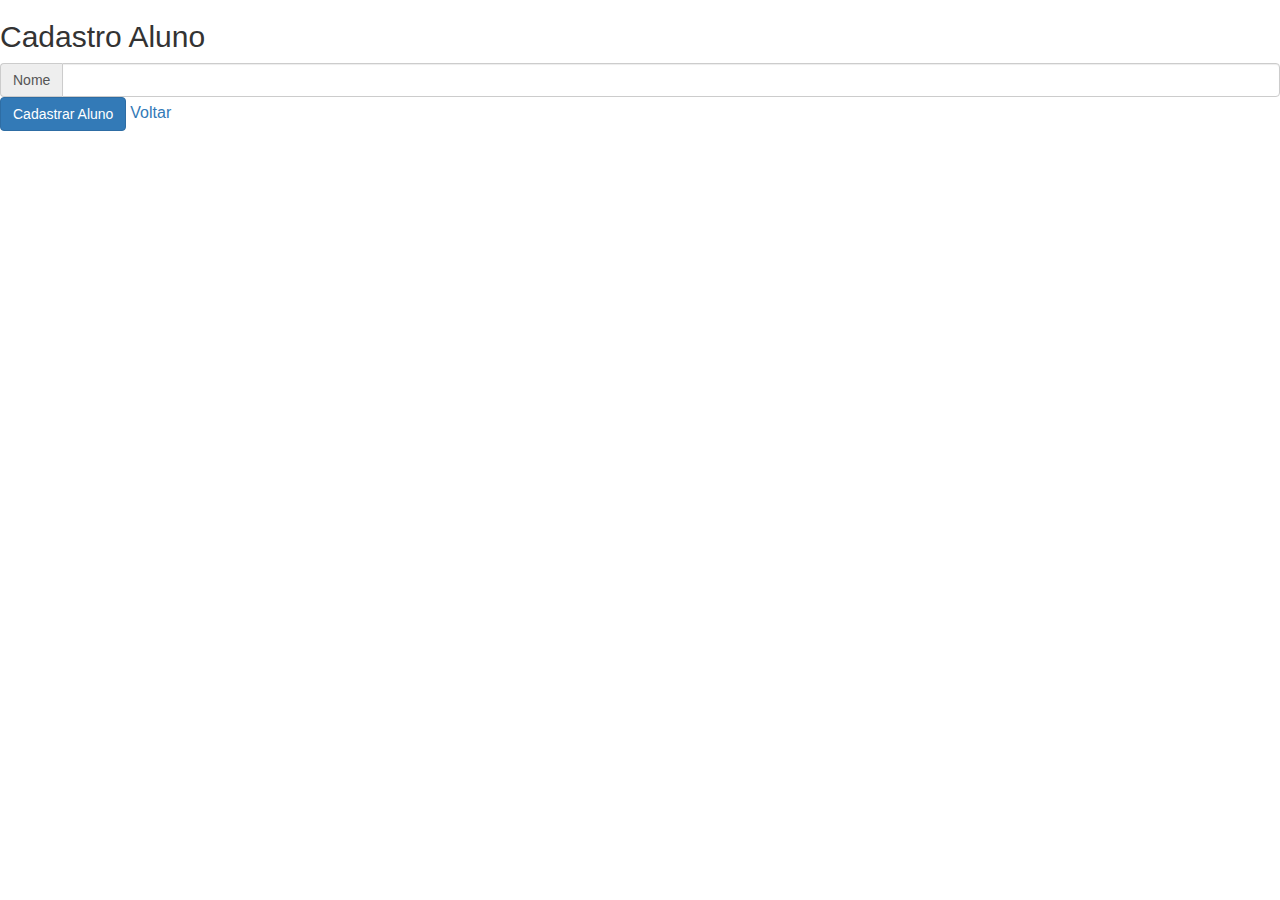
==== view/cadastro_aluno.html @ bd1206e2 "commit inicial" ====
<html>
    <head>
        <title>sistema escolar hugo</title>
        <link href= "css/css.css" rel= "stylesheet" type="text/css"/>
        <meta name="viewport" content="width=device-width, initial-scale=1">
        <link rel="stylesheet" href="https://maxcdn.bootstrapcdn.com/bootstrap/3.4.1/css/bootstrap.min.css">
        <script src="https://ajax.googleapis.com/ajax/libs/jquery/3.5.1/jquery.min.js"></script>
        <script src="https://maxcdn.bootstrapcdn.com/bootstrap/3.4.1/js/bootstrap.min.js"></script>
        <script src="js/aluno.js"></script>
    <head>
    <body>
        <h2>Cadastro Aluno</h2>
        <div class="input-group">
            <span class="input-group-addon">
                Nome
            </span>
            <input type="text" id="nome" class="form-control"/>
        </div>

        <button id="cadastrar_aluno" class="btn btn-primary">Cadastrar Aluno</button>

        <a href = "index.html">Voltar</a>
    </body>

</html>
---- view/css/css.css ----
*{
    font-family: Verdana, Geneva, Tahoma, sans-serif;
    font-size: 16px;

}

ul {
    margin: 0;
    padding: 0;
}

li{
    list-style: none;
    margin: 10px;
    display: inline;
}

li a{
    padding: 5px 10px;
    margin: 0;
    border: 0px solid  #f00;
    background: cyan;
    text-decoration: none;
    border-radius: 5px;
}

li a:hover {
    background: #ccc;
    color: #000;
    border-color: #000;
}

.botao-excluir, .botao-editar {
    width: 20px;

}
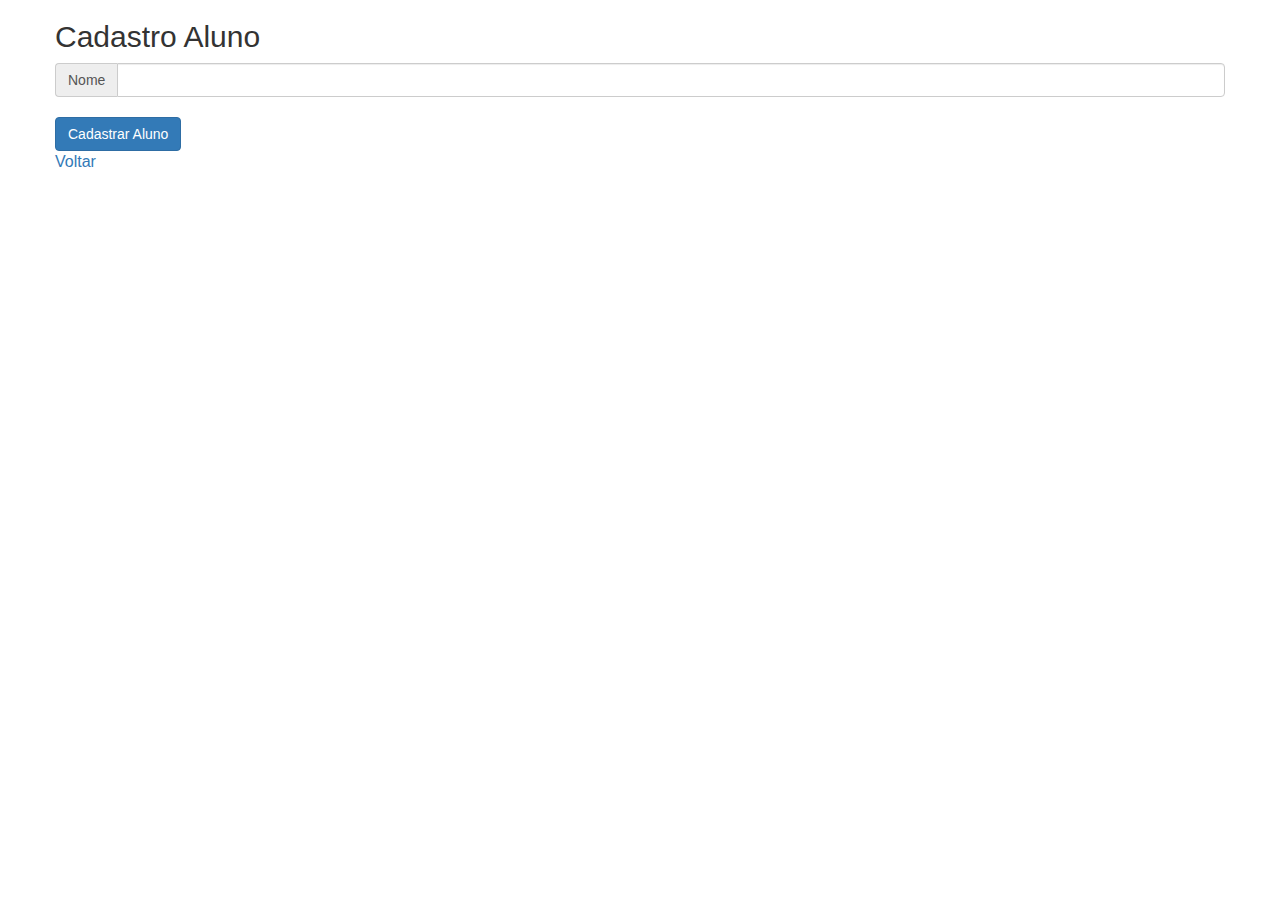
==== commit 1fe81ef7: "melhoria no frontend" ====
--- a/view/cadastro_aluno.html
+++ b/view/cadastro_aluno.html
@@ -9,6 +9,8 @@
         <script src="js/aluno.js"></script>
     <head>
     <body>
+    <div class="container">
+       <div class="row">
         <h2>Cadastro Aluno</h2>
         <div class="input-group">
             <span class="input-group-addon">
@@ -16,10 +18,19 @@
             </span>
             <input type="text" id="nome" class="form-control"/>
         </div>
-
+       </div>
+       <div class="row" style="padding-top: 20px;">
         <button id="cadastrar_aluno" class="btn btn-primary">Cadastrar Aluno</button>
 
+       </div>
+
+       <div class="row">
+
+
+
         <a href = "index.html">Voltar</a>
+       </div>
+    </div>
     </body>
 
 </html>